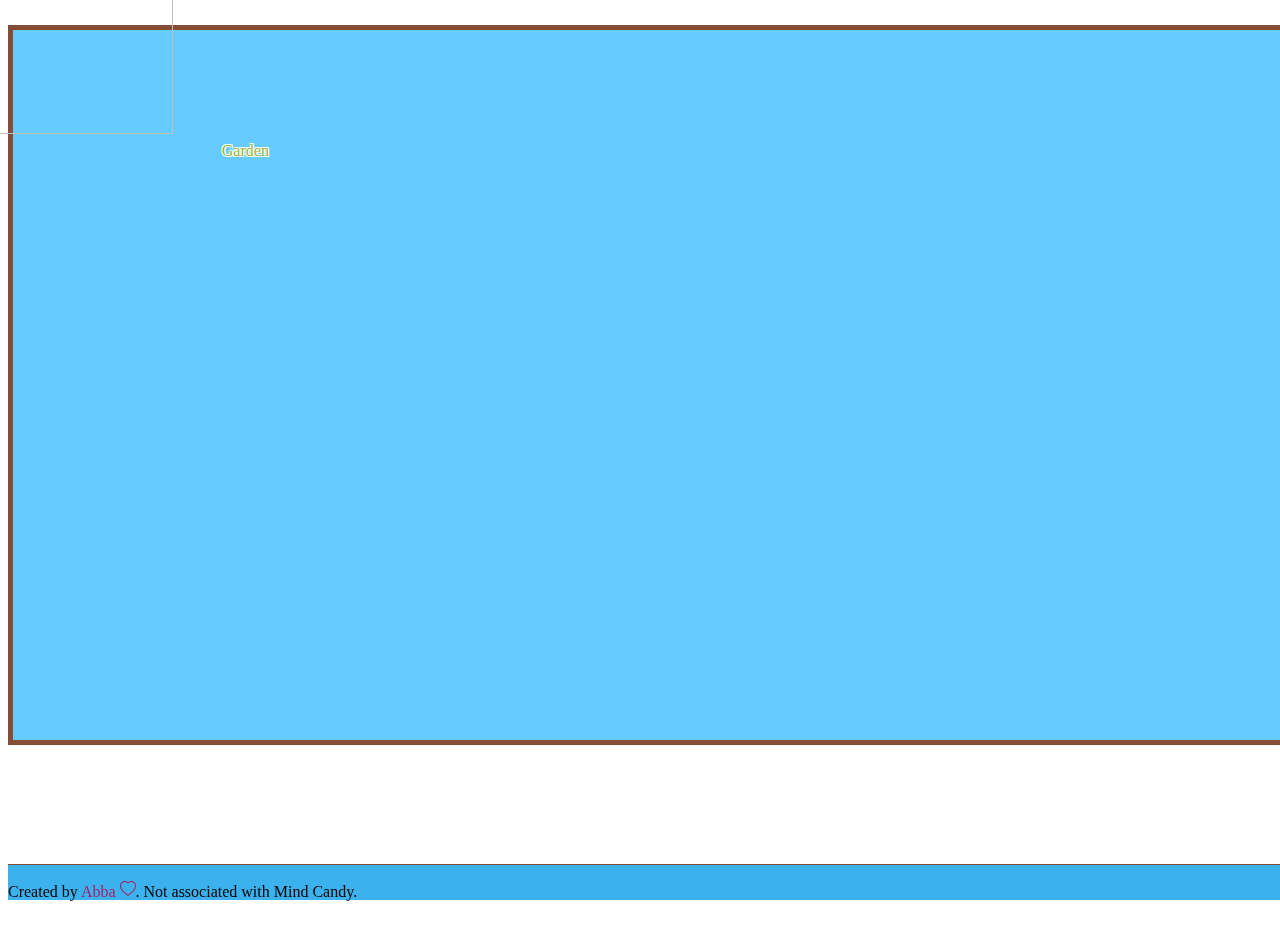
==== list.html @ 6f5a4565 "added garden link on list.html added list link on index.html styled both links" ====
<!DOCTYPE html>
<html>
  <head>
    <meta charset="utf-8" />
    <meta http-equiv="X-UA-Compatible" content="IE=edge" />
    <title>Moshling Seed Garden</title>
    <meta name="description" content="" />
    <meta name="viewport" content="width=device-width, initial-scale=1" />
    <link rel="stylesheet" type="text/css" href="style.css" />
    <link
      rel="stylesheet"
      type="text/css"
      href="//fonts.googleapis.com/css?family=Chewy"
    />
    <link
      href="https://cdn.jsdelivr.net/npm/bootstrap@5.0.2/dist/css/bootstrap.min.css"
      rel="stylesheet"
      integrity="sha384-EVSTQN3/azprG1Anm3QDgpJLIm9Nao0Yz1ztcQTwFspd3yD65VohhpuuCOmLASjC"
      crossorigin="anonymous"
    />
    <script
      src="https://cdn.jsdelivr.net/npm/@popperjs/core@2.9.2/dist/umd/popper.min.js"
      integrity="sha384-IQsoLXl5PILFhosVNubq5LC7Qb9DXgDA9i+tQ8Zj3iwWAwPtgFTxbJ8NT4GN1R8p"
      crossorigin="anonymous"
    ></script>
    <script
      src="https://cdn.jsdelivr.net/npm/bootstrap@5.0.2/dist/js/bootstrap.min.js"
      integrity="sha384-cVKIPhGWiC2Al4u+LWgxfKTRIcfu0JTxR+EQDz/bgldoEyl4H0zUF0QKbrJ0EcQF"
      crossorigin="anonymous"
    ></script>
    <script
      src="https://unpkg.com/react@18/umd/react.development.js"
      crossorigin
    ></script>
    <script
      src="https://unpkg.com/react-dom@18/umd/react-dom.development.js"
      crossorigin
    ></script>
    <script src="https://unpkg.com/@babel/standalone/babel.min.js"></script>
    <script src="moshi.js"></script>
    <script src="seedOpts.js"></script>
  </head>
  <body>
    <div
      class="d-flex align-items-center justify-content-center"
      style="height: 90vh"
    >
      <div class="container cont-bg">
        <div class="row">
          <div class="col">
            <a href="index.html"
              ><img class="logo-img" src="./assets/logo.png"
            /></a>
            <a
              href="index.html"
              class="search-position chewy fs-1"
              style="
                text-decoration: none;
                color: #9fb832;
                text-shadow: -1px -1px 0 #fff, 1px -1px 0 #fff, -1px 1px 0 #fff, 1px 1px 0 #fff;"
              >Garden</a
            >
          </div>
        </div>
      </div>
    </div>

    <footer class="footer">
      <p class="text-center fs-5">
        Created by
        <span style="color: rgb(168, 29, 99)"
          >Abba
          <svg
            xmlns="http://www.w3.org/2000/svg"
            width="16"
            height="16"
            fill="currentColor"
            class="bi bi-heart"
            viewBox="0 0 16 16"
          >
            <path
              d="m8 2.748-.717-.737C5.6.281 2.514.878 1.4 3.053c-.523 1.023-.641 2.5.314 4.385.92 1.815 2.834 3.989 6.286 6.357 3.452-2.368 5.365-4.542 6.286-6.357.955-1.886.838-3.362.314-4.385C13.486.878 10.4.28 8.717 2.01zM8 15C-7.333 4.868 3.279-3.04 7.824 1.143q.09.083.176.171a3 3 0 0 1 .176-.17C12.72-3.042 23.333 4.867 8 15"
            /></svg></span
        >. Not associated with Mind Candy.
      </p>
    </footer>
  </body>
</html>
---- style.css ----
@font-face {
  font-family: Chewy;
  src: url(https://fonts.gstatic.com/s/chewy/v18/uK_94ruUb-k-wn52KjI.woff2)
    format("woff2");
}

body {
  background-image: url("./assets/bg.jpg") !important;
  height: 100vh;
  background-size: 100%;
  background-size: cover;
  background-repeat: no-repeat;
}

.container {
  margin-top: 2%;
  width: 160vh;
  height: 80vh;
  box-sizing: border-box;
}

.cont-bg {
  border: rgb(134, 77, 54) 5px solid;
  background-color: #66ccff !important;
}

.chewy{
  font-family: Chewy !important;
}

.dwn {
  color: white !important;
  border-radius: 46% !important;
  border: #7b8d28 3px solid !important;
  background-color: #9fb832 !important;
  text-decoration: none;
}

.dwn:hover {
  border: #9fb832 3px solid !important;
  background-color: #7b8d28 !important;
  color: white !important;
}

.bg-dpdwn {
  background-color: white !important;
}

/* table */

.cust-scroll {
  height: 45vh;
  overflow: scroll;
  scrollbar-color: #007 #c1dd45;
}

.customers {
  border-collapse: collapse !important;
  width: 100% !important;
}

.customers td,
.customers th {
  border: 1px solid #7b8d28 !important;
  padding: 8px !important;
}

.customers tr:nth-child(even) {
  background-color: #faf9f6 !important;
}

.customers tr:nth-child(odd) {
  background-color: #cedf83 !important;
}

.customers tr:hover {
  background-color: #fffd7b !important;
}

.customers th {
  padding-top: 12px !important;
  padding-bottom: 12px !important;
  text-align: left !important;
  background-color: #a0b838 !important;
  color: white !important;
  position: sticky;
  top: 0;
}

.footer {
  border-top: rgb(134, 77, 54) 1px solid;
  background-color: #3bb2ee !important;
  margin: 0;
  position: fixed;
  height: 35px;
  bottom: 0;
  width: 100%;
}

/* Extra small devices (phones, 600px and down) */
@media only screen and (max-width: 600px) {
  .dwn-positon {
    font-family: Chewy !important;
    font-size: 1.5rem !important;
    width: 30vw !important;
    height: 7vh !important;
    left: -2vw;
    top: -3vh;
    position: relative;
  }

  .search-position {
    width: 10vw;
    height: 4vh;
    top: -2.5vh;
    position: relative;
  }

  .logo-img {
    width: 28vw;
    height: 14vh;
    left: -3vw;
    top: -4vh;
    position: relative;
  }

  .bg-dwn {
    background-color: #faf9f6 !important;
    padding-top: 20px !important;
    width: 20vw !important;
    color: rgb(97, 97, 97) !important;
    height: 8.5vh;
    aspect-ratio: 1.8;
    --g: radial-gradient(50% 50%, #000 98%, #0000) no-repeat;
    mask: var(--g) 100% 100%/30% 60%, var(--g) 70% 0/50% 100%,
      var(--g) 0 100%/36% 68%, var(--g) 27% 18%/26% 40%,
      linear-gradient(#000 0 0) bottom/67% 58% no-repeat;
    background: #269af2;
    display: block;
  }
}

/* Small devices (portrait tablets and large phones, 600px and up) */
@media only screen and (min-width: 600px) {
  .dwn-positon {
    font-family: Chewy !important;
    font-size: 1.5rem !important;
    width: 20vw !important;
    height: 7.5vh !important;
    left: -2vw;
    top: -2vh;
    position: relative;
  }

  .search-position {
    width: 10vw;
    height: 4vh;
    top: -1.5vh;
    position: relative;
  }

  .logo-img {
    width: 26vw;
    height: 14vh;
    left: -6vw;
    top: -4vh;
    position: relative;
  }

  .bg-dwn {
    background-color: #faf9f6 !important;
    padding-top: 20px !important;
    width: 20vw !important;
    color: rgb(97, 97, 97) !important;
    height: 8.5vh;
    aspect-ratio: 1.8;
    --g: radial-gradient(50% 50%, #000 98%, #0000) no-repeat;
    mask: var(--g) 100% 100%/30% 60%, var(--g) 70% 0/50% 100%,
      var(--g) 0 100%/36% 68%, var(--g) 27% 18%/26% 40%,
      linear-gradient(#000 0 0) bottom/67% 58% no-repeat;
    background: #269af2;
    display: block;
  }
}

/* Medium devices (landscape tablets, 768px and up) */
@media only screen and (min-width: 768px) {
  .dwn-positon {
    font-family: Chewy !important;
    font-size: 2rem !important;
    width: 20vw !important;
    height: 8vh !important;
    left: -2vw;
    top: -3vh;
    position: relative;
  }

  .search-position {
    width: 10vw;
    height: 4vh;
    top: -2.5vh;
    position: relative;
  }

  .logo-img {
    width: 25vw;
    height: 16vh;
    left: -5.5vw;
    top: -5vh;
    position: relative;
  }

  .bg-dwn {
    background-color: #faf9f6 !important;
    padding-top: 20px !important;
    width: 20vw !important;
    color: rgb(97, 97, 97) !important;
    height: 8.5vh;
    aspect-ratio: 1.8;
    --g: radial-gradient(50% 50%, #000 98%, #0000) no-repeat;
    mask: var(--g) 100% 100%/30% 60%, var(--g) 70% 0/50% 100%,
      var(--g) 0 100%/36% 68%, var(--g) 27% 18%/26% 40%,
      linear-gradient(#000 0 0) bottom/67% 58% no-repeat;
    background: #269af2;
  }
}

/* Medium devices (landscape tablets, 800px and up) */
@media only screen and (min-width: 800px) {
  .dwn-positon {
    font-family: Chewy !important;
    font-size: 2rem !important;
    width: 18vw !important;
    height: 8vh !important;
    left: -2vw;
    top: -3vh;
    position: relative;
  }

  .search-position {
    width: 10vw;
    height: 4vh;
    top: -2.5vh;
    position: relative;
  }

  .logo-img {
    width: 20vw;
    height: 17vh;
    left: -4.5vw;
    top: -5vh;
    position: relative;
  }

  .bg-dwn {
    background-color: #faf9f6 !important;
    padding-top: 20px !important;
    width: 18vw !important;
    color: rgb(97, 97, 97) !important;
    height: 8.5vh;
    aspect-ratio: 1.8;
    --g: radial-gradient(50% 50%, #000 98%, #0000) no-repeat;
    mask: var(--g) 100% 100%/30% 60%, var(--g) 70% 0/50% 100%,
      var(--g) 0 100%/36% 68%, var(--g) 27% 18%/26% 40%,
      linear-gradient(#000 0 0) bottom/67% 58% no-repeat;
    background: #269af2;
  }
}

/* Large devices (laptops/desktops, 1200px and up) */
@media only screen and (min-width: 1200px) {
  .dwn-positon {
    font-family: Chewy !important;
    font-size: 2rem !important;
    width: 12vw !important;
    height: 8vh !important;
    left: -2vw;
    top: -3vh;
    position: relative;
  }

  .search-position {
    width: 10vw;
    height: 4vh;
    top: -2.5vh;
    position: relative;
  }

  .logo-img {
    width: 16vw;
    height: 16.5vh;
    left: -3.5vw;
    top: -5vh;
    position: relative;
  }

  .bg-dwn {
    background-color: #faf9f6 !important;
    padding-top: 20px !important;
    width: 13vw !important;
    color: rgb(97, 97, 97) !important;
    height: 8.5vh;
    aspect-ratio: 1.8;
    --g: radial-gradient(50% 50%, #000 98%, #0000) no-repeat;
    mask: var(--g) 100% 100%/30% 60%, var(--g) 70% 0/50% 100%,
      var(--g) 0 100%/36% 68%, var(--g) 27% 18%/26% 40%,
      linear-gradient(#000 0 0) bottom/67% 58% no-repeat;
    background: #269af2;
  }
}

/* Extra large devices (large laptops and desktops, 1500px and up) */
@media only screen and (min-width: 1500px) {
  .dwn-positon {
    font-family: Chewy !important;
    font-size: 2rem !important;
    width: 10vw !important;
    height: 7vh !important;
    left: -2vw;
    top: -3vh;
    position: relative;
  }

  .search-position {
    width: 10vw;
    height: 4vh;
    top: -2.5vh;
    position: relative;
  }

  .logo-img {
    width: 15vw;
    height: 18vh;
    left: -3vw;
    top: -5vh;
    position: relative;
  }

  .bg-dwn {
    background-color: #faf9f6 !important;
    padding-top: 20px !important;
    width: 8.5vw !important;
    color: rgb(97, 97, 97) !important;
    height: 8vh;
    aspect-ratio: 1.8;
    --g: radial-gradient(50% 50%, #000 98%, #0000) no-repeat;
    mask: var(--g) 100% 100%/30% 60%, var(--g) 70% 0/50% 100%,
      var(--g) 0 100%/36% 68%, var(--g) 27% 18%/26% 40%,
      linear-gradient(#000 0 0) bottom/67% 58% no-repeat;
    background: #269af2;
  }
}
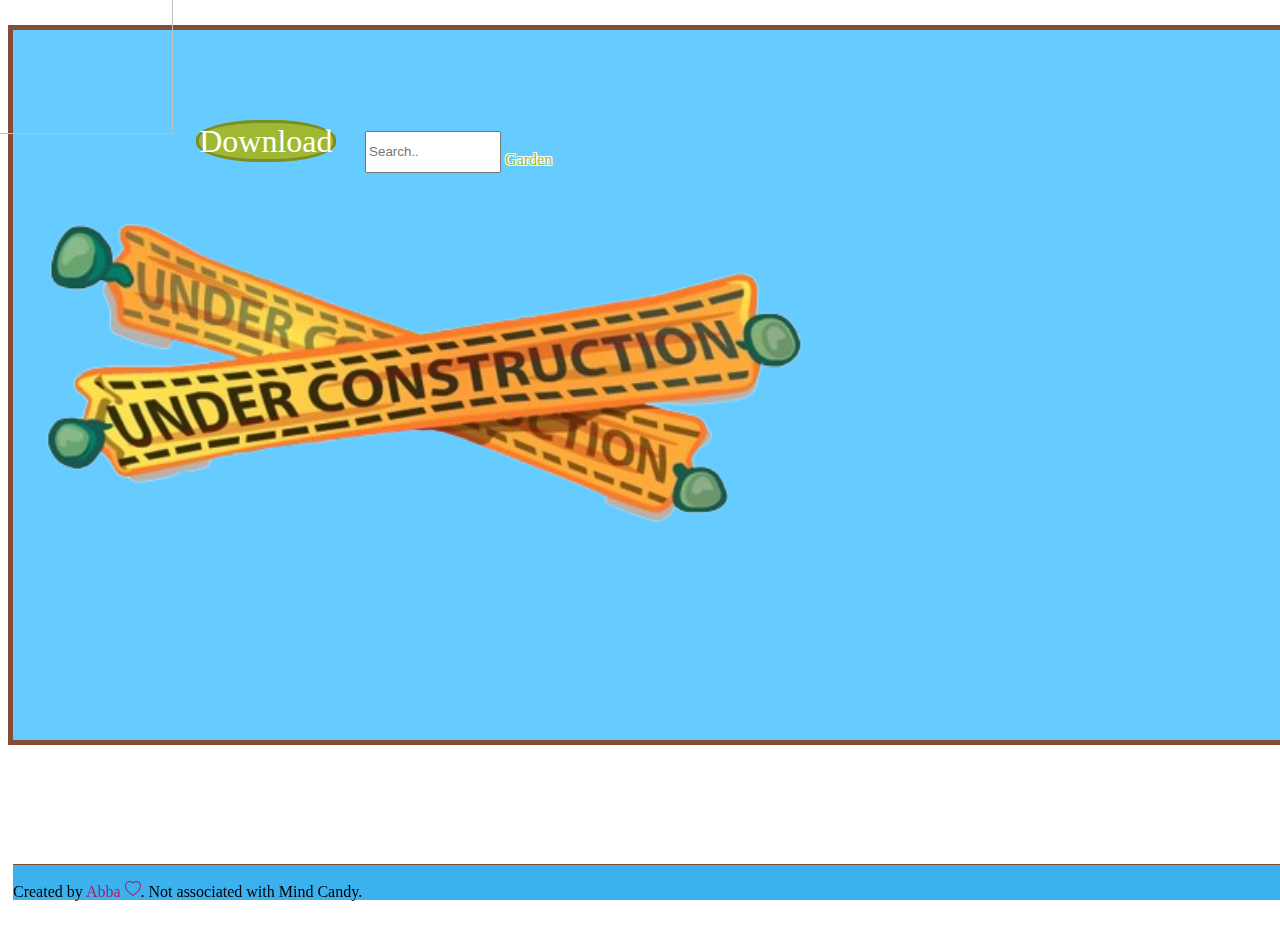
==== commit bfd0c47c: "fixed list template added logo added work in progress img" ====
--- a/list.html
+++ b/list.html
@@ -4,6 +4,7 @@
     <meta charset="utf-8" />
     <meta http-equiv="X-UA-Compatible" content="IE=edge" />
     <title>Moshling Seed Garden</title>
+    <link rel="icon" href="assets/m.png" type="image/icon type" />
     <meta name="description" content="" />
     <meta name="viewport" content="width=device-width, initial-scale=1" />
     <link rel="stylesheet" type="text/css" href="style.css" />
@@ -40,6 +41,7 @@
     <script src="moshi.js"></script>
     <script src="seedOpts.js"></script>
   </head>
+
   <body>
     <div
       class="d-flex align-items-center justify-content-center"
@@ -52,17 +54,37 @@
               ><img class="logo-img" src="./assets/logo.png"
             /></a>
             <a
+              class="btn dwn dwn-positon chewy"
+              href="https://moshionline.net/download/"
+              data-bs-toggle="tooltip"
+              data-bs-placement="bottom"
+              title="Get the game here!"
+              target="_blank"
+              >Download</a
+            >
+            <input
+              class="search-position"
+              type="text"
+              placeholder="Search.."
+              id="searchI"
+            />
+            <a
               href="index.html"
-              class="search-position chewy fs-1"
+              class="search-position chewy fs-1 ps-4"
               style="
                 text-decoration: none;
                 color: #9fb832;
-                text-shadow: -1px -1px 0 #fff, 1px -1px 0 #fff, -1px 1px 0 #fff, 1px 1px 0 #fff;"
+                text-shadow: -1px -1px 0 #fff, 1px -1px 0 #fff, -1px 1px 0 #fff,
+                  1px 1px 0 #fff;
+                top: -1.5vh;
+              "
               >Garden</a
             >
           </div>
         </div>
-      </div>
+
+        <div class="row px-5 justify-content-center">
+          <img src="./assets/wip.png" style="width: 800px;"/>
     </div>
 
     <footer class="footer">
